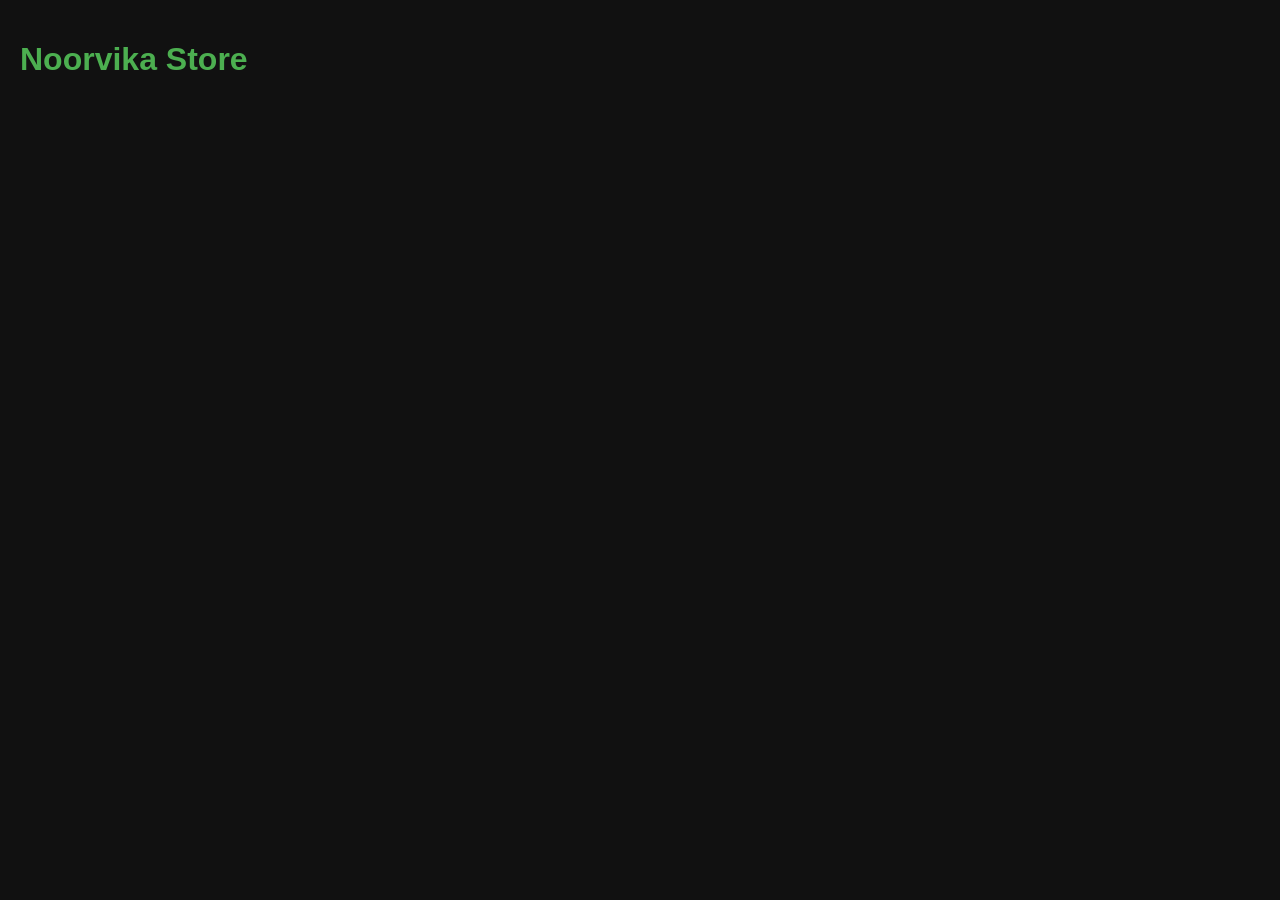
==== index.html @ a3c93346 "add missing index.html" ====
<!DOCTYPE html>
<html>
<head>
  <title>Noorvika Store</title>
  <link rel="stylesheet" href="style.css">
</head>
<body>
  <h1>Noorvika Store</h1>
  <div id="products" class="grid"></div>
  <script src="app.js"></script>
</body>
</html>
---- style.css ----
body {
  font-family: Arial, sans-serif;
  background: #111;
  color: #eee;
  margin: 0;
  padding: 20px;
}
h1 { color: #4caf50; }
.grid {
  display: grid;
  grid-template-columns: repeat(auto-fill, minmax(180px, 1fr));
  gap: 15px;
}
.card {
  background: #1e1e1e;
  padding: 15px;
  border-radius: 8px;
  text-align: center;
}
.card button {
  margin-top: 10px;
  background: #4caf50;
  color: white;
  border: none;
  padding: 8px 12px;
  border-radius: 4px;
  cursor: pointer;
}
#pay-btn {
  background: #4caf50;
  color: white;
  border: none;
  padding: 10px 20px;
  border-radius: 4px;
  cursor: pointer;
  font-size: 16px;
}
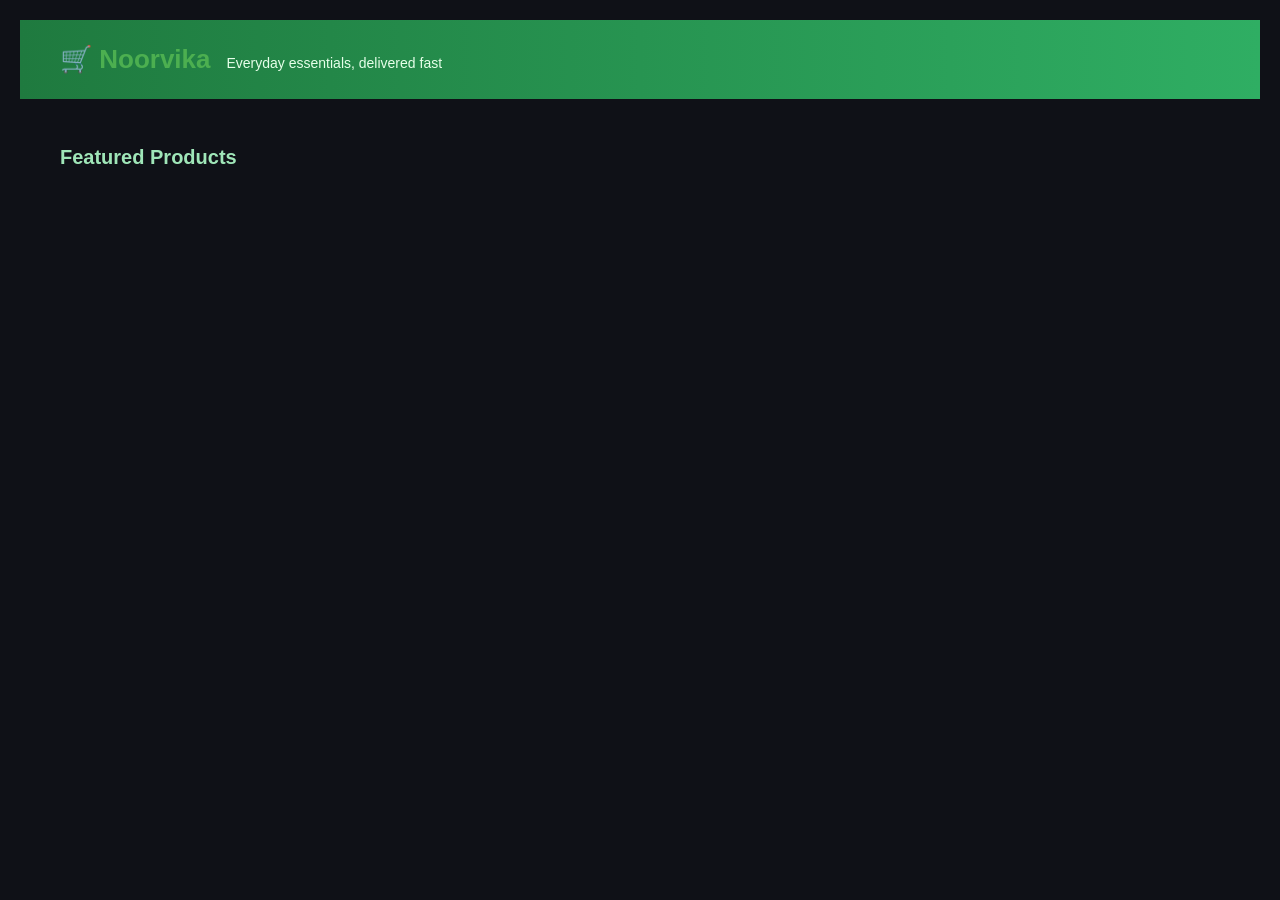
==== commit 880b5ff0: "improve UI, show order/payment status" ====
--- a/index.html
+++ b/index.html
@@ -5,8 +5,13 @@
   <link rel="stylesheet" href="style.css">
 </head>
 <body>
-  <h1>Noorvika Store</h1>
-  <div id="products" class="grid"></div>
-  <script src="app.js"></script>
+  <header class="topbar">
+    <h1>🛒 Noorvika</h1>
+    <span class="tagline">Everyday essentials, delivered fast</span>
+  </header>
+  <main>
+    <h2 class="section-title">Featured Products</h2>
+    <div id="products" class="grid"></div>
+  </main>
 </body>
-</html>
+</html>
--- a/style.css
+++ b/style.css
@@ -34,4 +34,70 @@
   border-radius: 4px;
   cursor: pointer;
   font-size: 16px;
-}+}
+* { box-sizing: border-box; }
+body {
+  font-family: 'Segoe UI', Arial, sans-serif;
+  background: #0f1117;
+  color: #eaeaea;
+  margin: 0;
+}
+.topbar {
+  background: linear-gradient(90deg, #1f7a3f, #2fae63);
+  padding: 24px 40px;
+  display: flex;
+  align-items: baseline;
+  gap: 16px;
+}
+.topbar h1 { margin: 0; font-size: 26px; }
+.tagline { color: #e6ffe9; font-size: 14px; }
+main { padding: 30px 40px; }
+.section-title { font-size: 20px; margin-bottom: 16px; color: #9fe6b8; }
+.grid {
+  display: grid;
+  grid-template-columns: repeat(auto-fill, minmax(200px, 1fr));
+  gap: 18px;
+}
+.card {
+  background: #1a1d27;
+  border: 1px solid #2a2e3a;
+  padding: 18px;
+  border-radius: 10px;
+  text-align: center;
+  transition: transform 0.15s ease;
+}
+.card:hover { transform: translateY(-4px); border-color: #2fae63; }
+.card h3 { margin: 4px 0; }
+.card p { color: #9fe6b8; font-weight: bold; }
+.card button {
+  margin-top: 10px;
+  background: #2fae63;
+  color: white;
+  border: none;
+  padding: 9px 16px;
+  border-radius: 6px;
+  cursor: pointer;
+  font-weight: 600;
+}
+.card button:hover { background: #23c46b; }
+.checkout-wrap { max-width: 500px; margin: 0 auto; padding: 30px 20px; }
+.panel {
+  background: #1a1d27;
+  border: 1px solid #2a2e3a;
+  padding: 20px;
+  border-radius: 10px;
+  margin-bottom: 20px;
+}
+.panel h2 { margin-top: 0; color: #9fe6b8; }
+#pay-btn {
+  background: #2fae63;
+  color: white;
+  border: none;
+  padding: 12px 24px;
+  border-radius: 6px;
+  cursor: pointer;
+  font-size: 16px;
+  font-weight: 600;
+  width: 100%;
+}
+.status { margin-top: 12px; font-size: 14px; color: #cfcfcf; }
